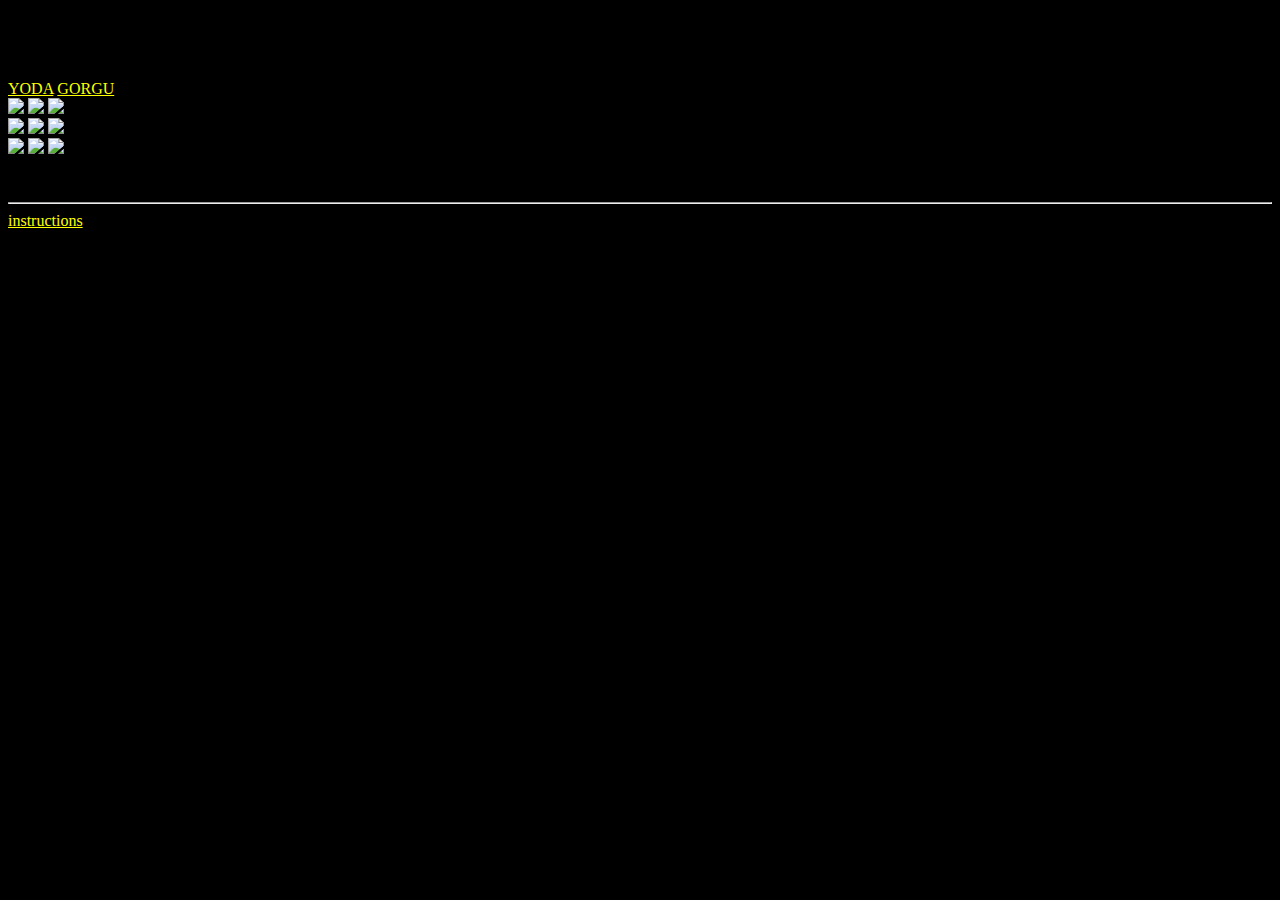
==== index.html @ c896adc9 "xyzbeanstothet" ====
<!DOCTYPE html>
<html lang="en">
  <head>
    <meta charset="UTF-8" />
    <meta name="viewport" content="width=device-width, initial-scale=1.0" />
    <meta http-equiv="X-UA-Compatible" content="ie=edge" />
    <link href="style.css" rel="stylesheet" type="text/css" />
    <title>Static Template</title>
  </head>
  <body>
    <h1>Starzyk Wars</h1>
    <nav>
      
        
          <div class="placeholder">
      <a href="index.html">YODA</a>
    
      <a href="gorgu.html">GORGU</a>
      
      </div>
      <!-- add 3 page of starwars hero of your choice -->
    </nav>
    <!-- code here -->
     
  <div class="placeholder">
    <div class="picture">
      
      <img src=image/9.png> <img src=image/8.png> <img src=image/7.png> 
      </div>
      </div>
    </div>
      <div class="placeholder">
        <div class="picture">
          
      <img src=image/6.png> <img src=image/5.png> <img src=image/4.png> 
      </div>
      </div>
    </div>
      <div class="placeholder">
        <div class="picture">
      <img src=image/3.png> <img src=image/2.png> <img src=image/1.png>
   </div>
   </div>
    <br /><br />
    <hr />
    <a href="instruction.html">instructions</a>
  </body>
</html>
---- style.css ----
@import url("https://fonts.googleapis.com/css?family=Lato|Poller+One&display=swap");

@font-face {
  font-family: "SF Distant Galaxy";
  src: url("SFDistantGalaxy.ttf") format("truetype");
}
/* phone */
body {
  background-color: #000000;
}

}

}


h1 {
  font-family: "SF Distant Galaxy";
}
a{
  color:yellow;
}



/* computer */
@media screen and (max-width: 800px) {
  img{
   display:flex;
   justify-content: center;
   align-items: center;
   }
   a{
    display:flex;
    justify-content: space-evenly;
   }
  }
 }

 @media screen and (max-width: 400px) {
  img{
   display:flex;
   flex-direction: column;
  }
 }
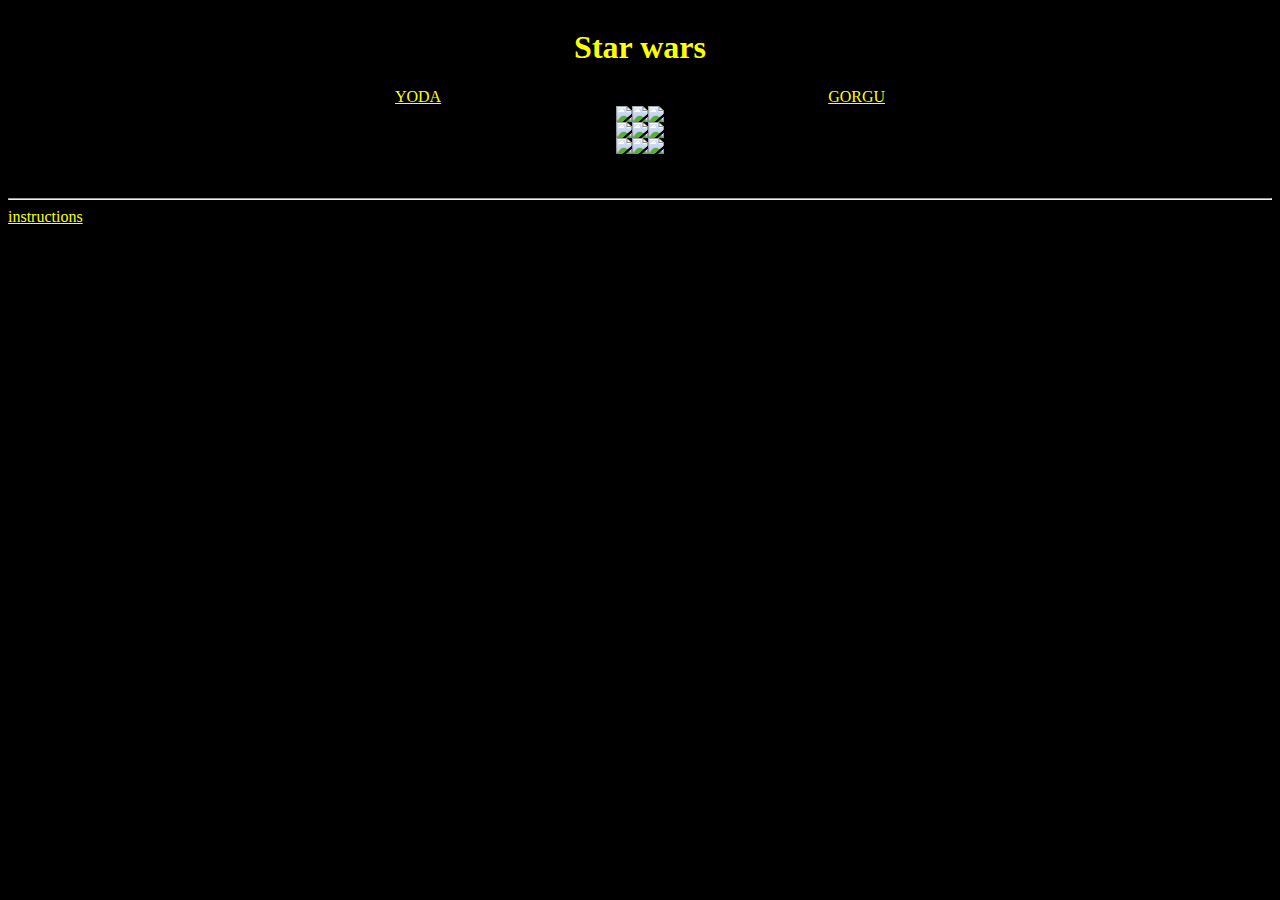
==== commit c70b7768: "backtobackwins" ====
--- a/index.html
+++ b/index.html
@@ -8,11 +8,13 @@
     <title>Static Template</title>
   </head>
   <body>
-    <h1>Starzyk Wars</h1>
+    <div class="test">
+    <h1>Star wars</h1>
+    </div>
     <nav>
       
         
-          <div class="placeholder">
+          <div class="links">
       <a href="index.html">YODA</a>
     
       <a href="gorgu.html">GORGU</a>
@@ -21,26 +23,27 @@
       <!-- add 3 page of starwars hero of your choice -->
     </nav>
     <!-- code here -->
-     
-  <div class="placeholder">
-    <div class="picture">
+     <div class="test">
+ 
       
       <img src=image/9.png> <img src=image/8.png> <img src=image/7.png> 
       </div>
-      </div>
-    </div>
-      <div class="placeholder">
-        <div class="picture">
+
+
+    <div class="test">
+      
+        
           
       <img src=image/6.png> <img src=image/5.png> <img src=image/4.png> 
       </div>
-      </div>
-    </div>
-      <div class="placeholder">
-        <div class="picture">
+
+
+    <div class="test">
+      
+        
       <img src=image/3.png> <img src=image/2.png> <img src=image/1.png>
    </div>
-   </div>
+  
     <br /><br />
     <hr />
     <a href="instruction.html">instructions</a>
--- a/style.css
+++ b/style.css
@@ -9,40 +9,41 @@
   background-color: #000000;
 }
 
+.test{
+  display:flex;
+  justify-content: center;
 }
 
-}
 
 
 h1 {
   font-family: "SF Distant Galaxy";
+  color: yellow;
 }
 a{
   color:yellow;
 }
 
+.links{
+  display:flex;
+  justify-content: space-evenly;
+}
+
+/* computer */
+ @media screen and (max-width: 600px) {
+
+.test{
+  flex-direction: column;
+  align-items:start ;
+}
+
+.links{
+  flex-direction: column;
+}
 
 
-/* computer */
-@media screen and (max-width: 800px) {
-  img{
-   display:flex;
-   justify-content: center;
-   align-items: center;
-   }
-   a{
-    display:flex;
-    justify-content: space-evenly;
-   }
-  }
+
  }
 
- @media screen and (max-width: 400px) {
-  img{
-   display:flex;
-   flex-direction: column;
-  }
- }
 
- 
 
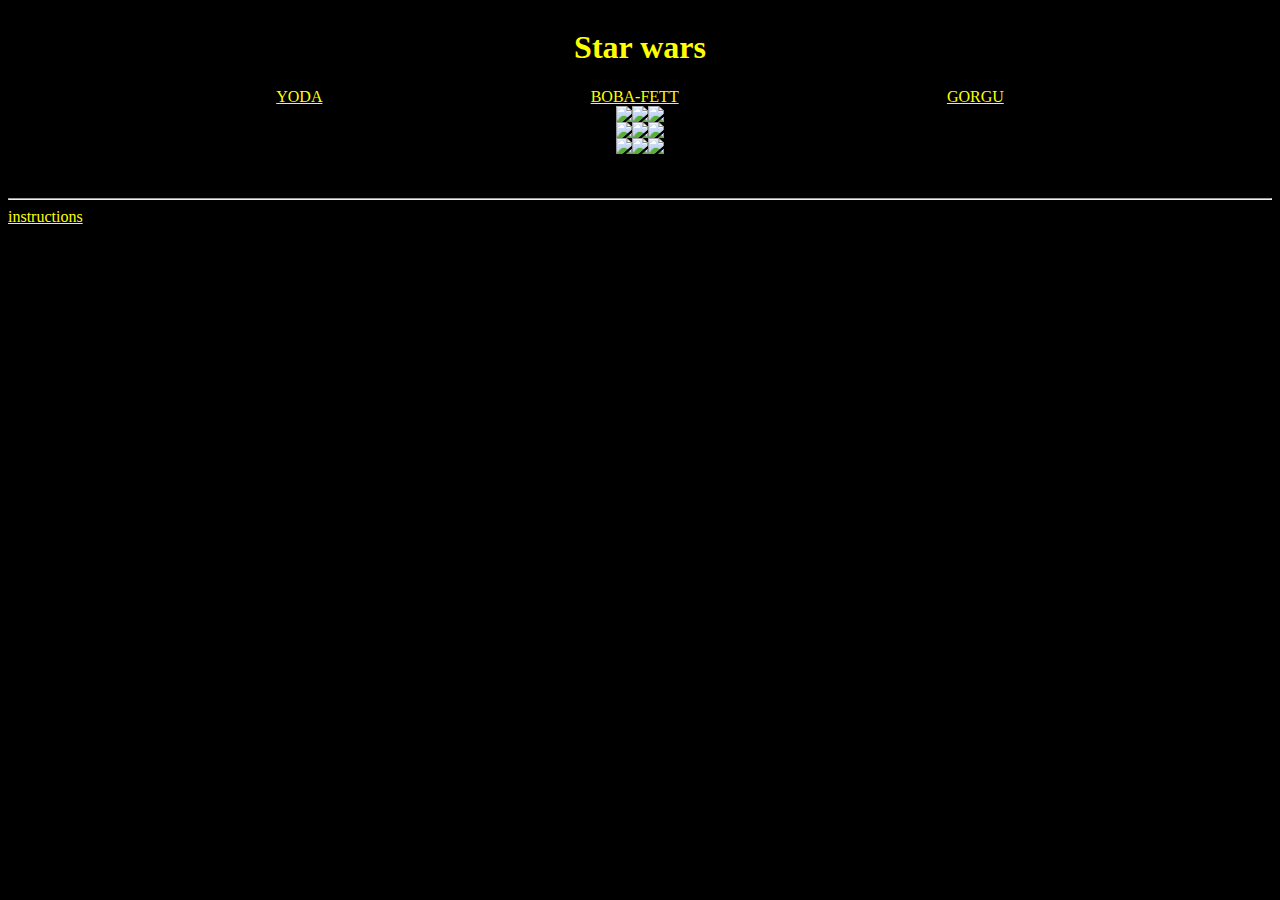
==== commit a1b261b2: "beans" ====
--- a/index.html
+++ b/index.html
@@ -16,7 +16,7 @@
         
           <div class="links">
       <a href="index.html">YODA</a>
-    
+      <a href="boba.html">BOBA-FETT</a>
       <a href="gorgu.html">GORGU</a>
       
       </div>
